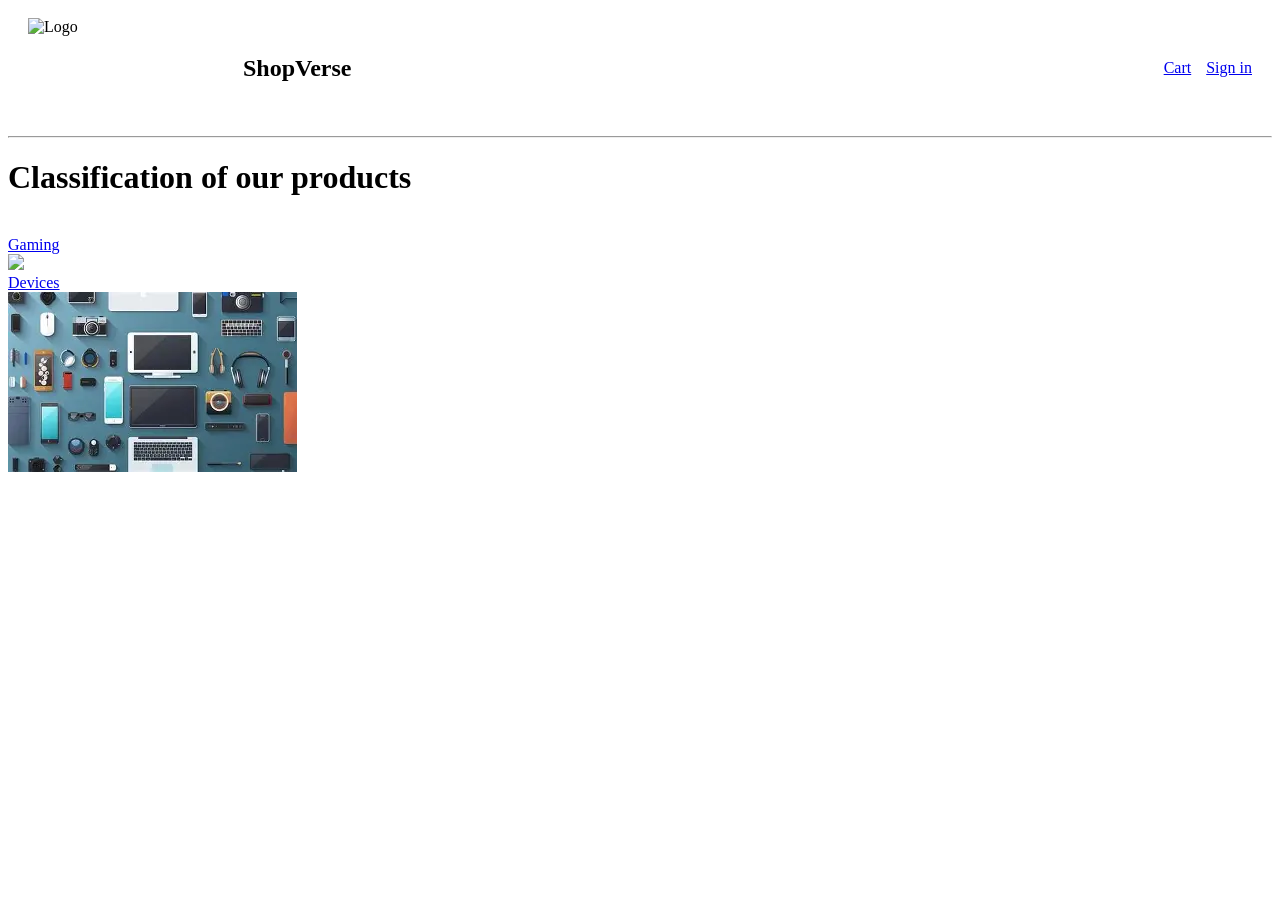
==== index.html @ 5d6e1895 "trry" ====
<!DOCTYPE html>
<html lang="en">
<head>
    <meta charset="UTF-8">
    <meta name="viewport" content="width=device-width, initial-scale=1.0">
    <link rel="stylesheet" href="style.css">
    <title>Document</title>
</head>
<body>
    <nav class="navbar">
    <div class="logo-area">
        <img src="https://encrypted-tbn0.gstatic.com/images?q=tbn:ANd9GcSpXq2IoruqsIcgITRI6N0eMX3W349FZWAaUruSduuHCw&s" height="100" width="200" alt="Logo">
        <h1>ShopVerse</h1>
    </div>

    <div class="menu-area">
        <a href="cart.html" class="nav-link">Cart</a>
        <a href="signin.html" class="nav-link">Sign in</a>
    </div>
    </nav>
    <hr>
    <h1>Classification of our products</h1><br>
    <a href="gaming.html" >Gaming</a><br>
    <img src="https://th.bing.com/th/id/OIP.99K1p1RFlnwRFwyswpLAYAHaE8?w=279&h=186&c=7&r=0&o=7&pid=1.7&rm=3"><br>
    <a href="device.html">Devices</a><br>
    <img src="[data-uri]">

</body>
</html>
---- style.css ----
.navbar {
    display: flex;
    justify-content: space-between; 
    align-items: center;
    padding: 10px 20px;
}

.logo-area, .menu-area {
    display: flex;
    align-items: center;
    gap: 15px;
}
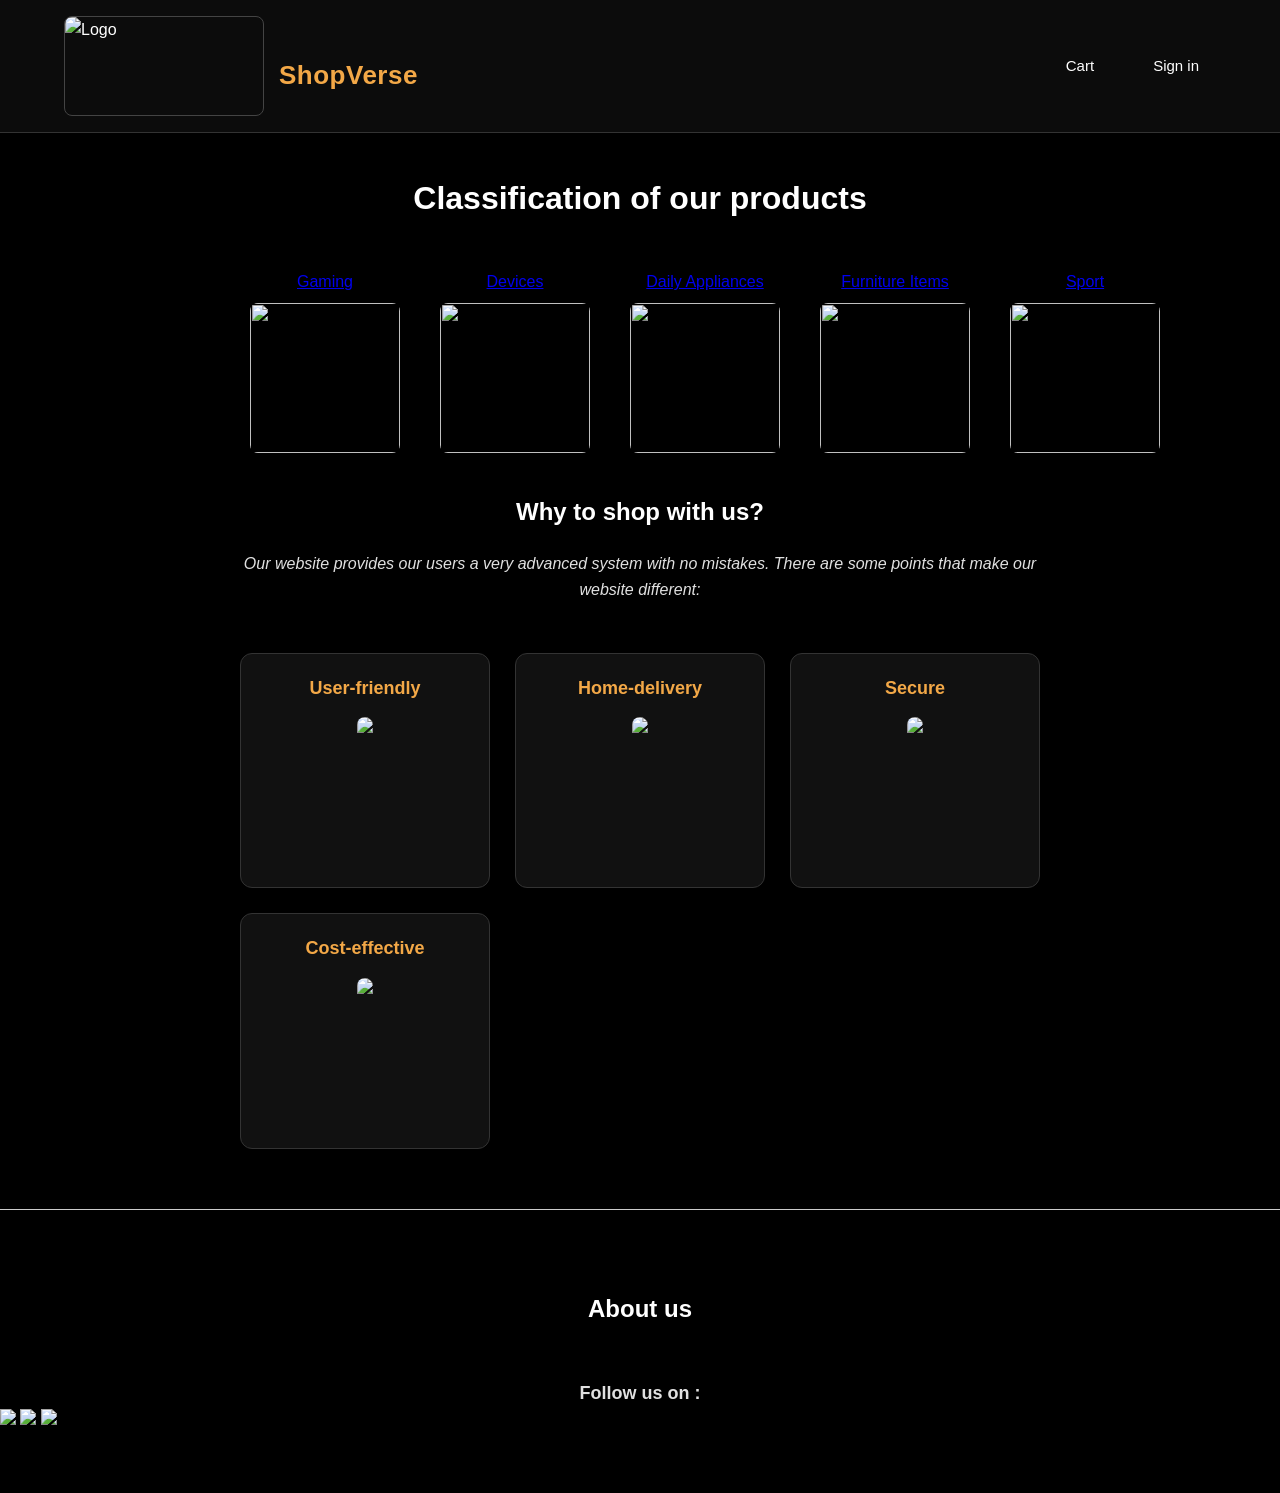
==== commit 2cc46017: "ssgdsdf" ====
--- a/index.html
+++ b/index.html
@@ -4,7 +4,15 @@
     <meta charset="UTF-8">
     <meta name="viewport" content="width=device-width, initial-scale=1.0">
     <link rel="stylesheet" href="style.css">
-    <title>Document</title>
+    <title>ShopVerse</title>
+    <script>
+    window.addEventListener('DOMContentLoaded', () => {
+        if (localStorage.getItem('signinStatus') === 'success') {
+            alert("Sign in complete! Welcome to ShopVerse.");
+            localStorage.removeItem('signinStatus');
+        }
+    });
+</script>
 </head>
 <body>
     <nav class="navbar">
@@ -18,12 +26,64 @@
         <a href="signin.html" class="nav-link">Sign in</a>
     </div>
     </nav>
+    <h1>Classification of our products</h1><br>
+   <div class="menu-container">
+    
+    <div class="menu-item">
+      <a href="gaming.html">Gaming</a>
+      <img src="https://th.bing.com/th/id/OIP.99K1p1RFlnwRFwyswpLAYAHaE8?w=279&h=186&c=7&r=0&o=7&pid=1.7&rm=3">
+    </div>
+
+    <div class="menu-item">
+      <a href="device.html">Devices</a>
+      <img src="https://www.androidauthority.com/wp-content/uploads/2022/12/EoY-2022-phone-collage-angled.jpg">
+    </div>
+
+    <div class="menu-item">
+      <a href="appliance.html">Daily Appliances</a>
+      <img src="https://encrypted-tbn0.gstatic.com/images?q=tbn:ANd9GcRoHXr6TSwh_RuAVcfgAy8xuj5qof4PLfjqJ_UKTXQr7Q&s=10">
+    </div>
+
+    <div class="menu-item">
+      <a href="furniture.html">Furniture Items</a>
+      <img src="https://encrypted-tbn0.gstatic.com/images?q=tbn:ANd9GcR-FL0VDVZ6vitYsUIvpA5IYjmGMQ5qnUNNLYV0C4MGcQ&s=10">
+    </div>
+
+    <div class="menu-item">
+      <a href="sports.html">Sport</a>
+      <img src="https://encrypted-tbn0.gstatic.com/images?q=tbn:ANd9GcQk-dUb4OQLiV3U1QuK8WXov1_CT-n_2Y7qXDm6CWrACA&s=10">
+    </div>
+
+  </div>
+    <header><b>Why to shop with us?</b></header>
+    <p class="why-us-intro"><i>Our website provides our users a very advanced system with no mistakes. There are some points that make our website different:</i></p>
+    
+    <div class="why-us-grid">
+        <div class="feature-card">
+            <i>User-friendly</i>
+            <img src="https://encrypted-tbn0.gstatic.com/images?q=tbn:ANd9GcRHprCUwDmBBHhJFUklNWog3BQffisFYjaOmh2INodDaQ&s=10" height="200">
+        </div>
+        
+        <div class="feature-card">
+            <i>Home-delivery</i>
+            <img src="https://encrypted-tbn0.gstatic.com/images?q=tbn:ANd9GcQNCzxGBQjZoymYS90PfxAJPQE3X4t2b_F8GKEZ-B1WTQ&s=10" height="200">
+        </div>
+        
+        <div class="feature-card">
+            <i>Secure</i>
+            <img src="https://encrypted-tbn0.gstatic.com/images?q=tbn:ANd9GcSJ_POzbLSqVffnc7QvnJTay_-VZL3fyKtswYj_MJe-Jg&s=10" height="200">
+        </div>
+        
+        <div class="feature-card">
+            <i>Cost-effective</i>
+            <img src="https://encrypted-tbn0.gstatic.com/images?q=tbn:ANd9GcQymrQ3l5ISxG_6TuTC8qWzofMiQ0EceYELEldxrmNbDw&s=10" height="200">
+        </div>
+    </div>
     <hr>
-    <h1>Classification of our products</h1><br>
-    <a href="gaming.html" >Gaming</a><br>
-    <img src="https://th.bing.com/th/id/OIP.99K1p1RFlnwRFwyswpLAYAHaE8?w=279&h=186&c=7&r=0&o=7&pid=1.7&rm=3"><br>
-    <a href="device.html">Devices</a><br>
-    <img src="[data-uri]">
-
+    <header>About us</header>
+     <p><b>Follow us on :<b></p>
+        <img src="https://encrypted-tbn0.gstatic.com/images?q=tbn:ANd9GcQ3icECWzbOBYS_HJeXvCfU6lnWoufMPkogE9kOPKSAjA&s=10"height="200">
+        <img src="https://encrypted-tbn0.gstatic.com/images?q=tbn:ANd9GcSTQUkNnhum6kFxXxcWN5qUXHwcfBaV5sqIpmCZyHzncQ&s=10"height="200">
+        <img src="https://encrypted-tbn0.gstatic.com/images?q=tbn:ANd9GcQvGzFtoso2E9et1CDtAbAPH7fww1cJvUhdp9nRHEOUKA&s=10"height="200">
 </body>
 </html>
--- a/style.css
+++ b/style.css
@@ -1,14 +1,332 @@
+* {
+    box-sizing: border-box;
+    margin: 0;
+    padding: 0;
+    font-family: 'Poppins', sans-serif;
+}
+
+body {
+    background-color: #000000; 
+    color: #ffffff;
+    line-height: 1.6;
+    padding-bottom: 60px;
+}
+
+
 .navbar {
     display: flex;
     justify-content: space-between; 
     align-items: center;
-    padding: 10px 20px;
-}
-
-.logo-area, .menu-area {
+    padding: 15px 5%;
+    background-color: #0c0c0c;
+    border-bottom: 1px solid #333333;
+    position: sticky;
+    top: 0;
+    z-index: 1000;
+}
+
+.logo-area {
     display: flex;
     align-items: center;
     gap: 15px;
 }
 
-
+.logo-area img {
+    border-radius: 8px;
+    object-fit: cover;
+    border: 1px solid #444;
+}
+
+.logo-area h1 {
+    font-size: 26px;
+    font-weight: 700;
+    color: #f3a847;
+    letter-spacing: 0.5px;
+}
+
+.menu-area {
+    display: flex;
+    align-items: center;
+    gap: 25px;
+}
+
+.nav-link {
+    text-decoration: none;
+    color: #ffffff;
+    font-weight: 500;
+    font-size: 15px;
+    padding: 8px 16px;
+    border-radius: 4px;
+    transition: all 0.3s ease;
+    border: 1px solid transparent;
+}
+
+.nav-link:hover {
+    color: #f3a847;
+    border-color: #f3a847;
+}
+
+.menu-container {
+      display: flex;
+      flex-direction: row;
+      flex-wrap: wrap;    
+      gap: 40px;  
+      align-items: center; 
+      margin-left: 250px;
+    }
+    .menu-item {
+      display: flex;
+      flex-direction: column;
+      align-items: center;
+      text-align: center;
+    }
+
+    
+    .menu-item img {
+      width: 150px;
+      height: 150px;
+      object-fit: cover; 
+      border-radius: 8px;
+      margin-top: 8px;
+    }
+
+hr {
+    border: none;
+    height: 1px;
+    background-color: #ffffff; 
+    margin: 40px 0;
+    opacity: 0.8;
+}
+
+
+h1, h2, header {
+    text-align: center;
+    color: #ffffff;
+    margin: 40px 0 20px 0;
+}
+
+h1 {
+    font-size: 32px;
+    font-weight: 700;
+}
+
+header {
+    font-size: 24px;
+    font-weight: 600;
+}
+
+p {
+    color: #e0e0e0;
+}
+
+.product-grid, 
+.categories-container,
+body {
+    display: flex;
+    flex-direction: column;
+}
+
+
+.product-grid,
+.navbar + hr + h1 + br + a + br + img + a + br + img {
+    display: grid;
+    grid-template-columns: repeat(3, 1fr); 
+    gap: 30px;
+    padding: 20px 5%;
+}
+
+
+.product-card, .category-card {
+    background: #111111; 
+    border: 1px solid #333333; 
+    border-radius: 12px;
+    padding: 24px;
+    display: flex;
+    flex-direction: column;
+    justify-content: space-between;
+    align-items: center;
+    text-align: center;
+    transition: transform 0.3s ease, border-color 0.3s ease;
+}
+
+.product-card:hover {
+    transform: translateY(-8px);
+    border-color: #f3a847;
+}
+
+.product-card p {
+    font-size: 18px;
+    font-weight: 600;
+    color: #ffffff;
+    margin-bottom: 15px;
+}
+
+.product-card img {
+    max-width: 100%;
+    height: 180px;
+    object-fit: contain;
+    margin-bottom: 20px;
+    border-radius: 6px;
+}
+
+.btn {
+    display: block;
+    width: 100%;
+    padding: 11px 0;
+    margin: 6px 0;
+    border-radius: 20px;
+    text-decoration: none;
+    font-weight: 600;
+    font-size: 14px;
+    text-align: center;
+    transition: all 0.2s ease;
+}
+
+.btn-cart {
+    background: #f0c14b;
+    border: 1px solid #a88734;
+    color: #111111;
+}
+
+.btn-cart:hover {
+    background: #eeb933;
+}
+
+.btn-buy {
+    background: #ed923b;
+    border: 1px solid #a61;
+    color: #ffffff;
+}
+
+.btn-buy:hover {
+    background: #e48122;
+}
+
+.why-us-intro {
+    text-align: center;
+    max-width: 800px;
+    margin: 0 auto 30px auto;
+    font-size: 16px;
+    color: #e0e0e0;
+}
+
+.why-us-grid {
+    display: grid;
+    grid-template-columns: repeat(auto-fit, minmax(250px, 1fr)); 
+    gap: 25px;
+    padding: 20px 5%;
+    max-width: 1200px;
+    margin: 0 auto;
+}
+
+.feature-card {
+    background: #111111;
+    border: 1px solid #333333;
+    border-radius: 12px;
+    padding: 20px;
+    display: flex;
+    flex-direction: column;
+    align-items: center;
+    text-align: center;
+    transition: transform 0.3s ease;
+}
+
+.feature-card:hover {
+    transform: translateY(-5px);
+    border-color: #f3a847;
+}
+
+.feature-card i {
+    font-style: normal;
+    font-size: 18px;
+    font-weight: 600;
+    color: #f3a847; 
+    margin-bottom: 15px;
+    display: block;
+}
+
+.feature-card img {
+    max-width: 100%;
+    height: 150px;
+    object-fit: contain;
+    border-radius: 8px;
+}
+
+
+form {
+    max-width: 400px;
+    margin: 80px auto;
+    background: #0d0d0d; 
+    padding: 40px 30px;
+    border-radius: 12px;
+    border: 1px solid #333333; 
+    box-shadow: 0 4px 20px rgba(255, 255, 255, 0.05);
+}
+
+form label {
+    font-weight: 500;
+    font-size: 14px;
+    display: block;
+    margin-bottom: 8px;
+    color: #ffffff; 
+}
+
+form input[type="text"],
+form input[type="email"],
+form input[type="password"] {
+    width: 100%;
+    padding: 12px;
+    margin-bottom: 24px;
+    background-color: #1a1a1a; 
+    border: 1px solid #444444; 
+    color: #ffffff;            
+    border-radius: 6px;
+    font-size: 15px;
+    outline: none;
+    transition: border-color 0.2s, box-shadow 0.2s;
+}
+
+form input:focus {
+    border-color: #f3a847; 
+    box-shadow: 0 0 8px rgba(243, 168, 71, 0.4);
+}
+
+form button {
+    width: 100%;
+    padding: 14px;
+    background: #f0c14b;
+    color: #111111;
+    border: 1px solid #a88734;
+    border-radius: 6px;
+    font-size: 16px;
+    font-weight: 600;
+    cursor: pointer;
+    transition: background 0.2s;
+}
+
+form button:hover {
+    background: #eeb933;
+}
+
+
+p:has(> b) {
+    text-align: center;
+    font-size: 18px;
+    margin-top: 30px;
+}
+
+
+body > img:not(.navbar img):not(.product-card img) {
+    display: inline-block;
+    max-width: 80px;
+    height: auto;
+    margin: 15px 15px;
+    border-radius: 50%; 
+    border: 2px solid #333333;
+    transition: transform 0.3s ease, border-color 0.3s ease;
+}
+
+body > img:not(.navbar img):not(.product-card img):hover {
+    transform: translateY(-5px);
+    border-color: #f3a847;
+}
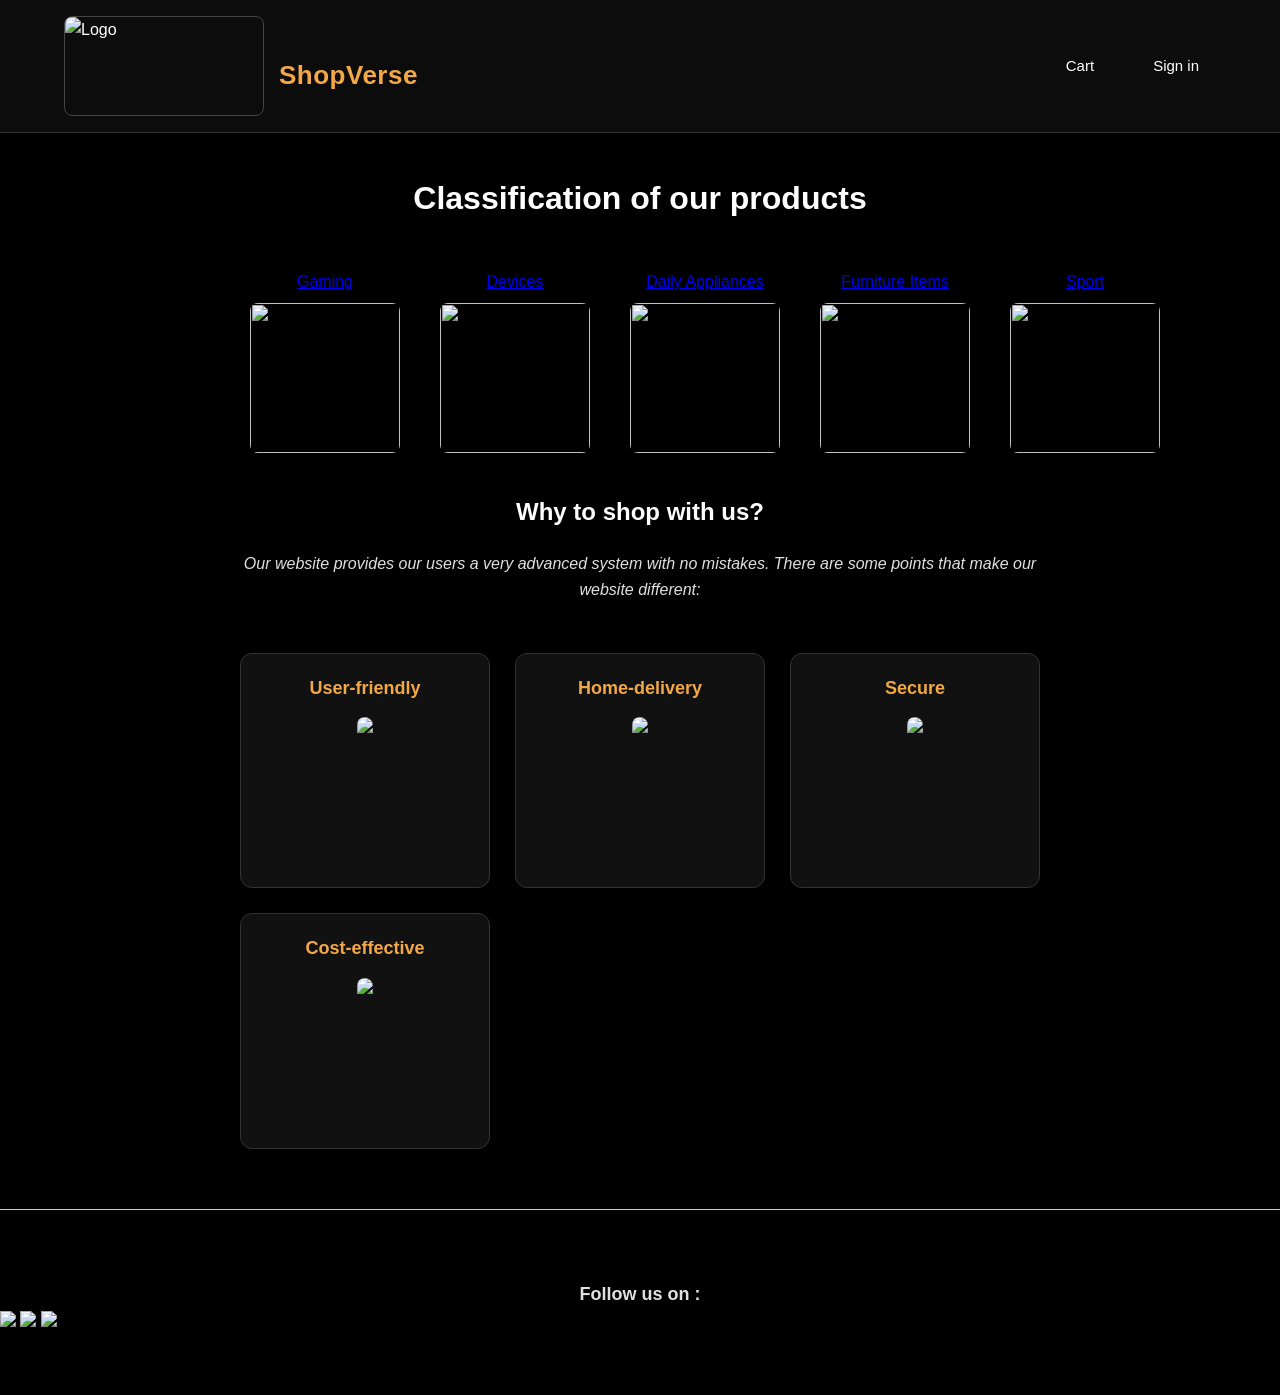
==== commit 86b5ba12: "SFEWEFWE" ====
--- a/index.html
+++ b/index.html
@@ -80,7 +80,6 @@
         </div>
     </div>
     <hr>
-    <header>About us</header>
      <p><b>Follow us on :<b></p>
         <img src="https://encrypted-tbn0.gstatic.com/images?q=tbn:ANd9GcQ3icECWzbOBYS_HJeXvCfU6lnWoufMPkogE9kOPKSAjA&s=10"height="200">
         <img src="https://encrypted-tbn0.gstatic.com/images?q=tbn:ANd9GcSTQUkNnhum6kFxXxcWN5qUXHwcfBaV5sqIpmCZyHzncQ&s=10"height="200">
--- a/style.css
+++ b/style.css
@@ -75,6 +75,21 @@
       margin-left: 250px;
     }
     .menu-item {
+      display: flex;
+      flex-direction: column;
+      align-items: center;
+      text-align: center;
+    }
+
+    .gaming {
+      display: flex;
+      flex-direction: row;
+      flex-wrap: wrap;    
+      gap: 40px;  
+      align-items: center; 
+      margin-left: 250px;
+    }
+    .gaming-one{
       display: flex;
       flex-direction: column;
       align-items: center;
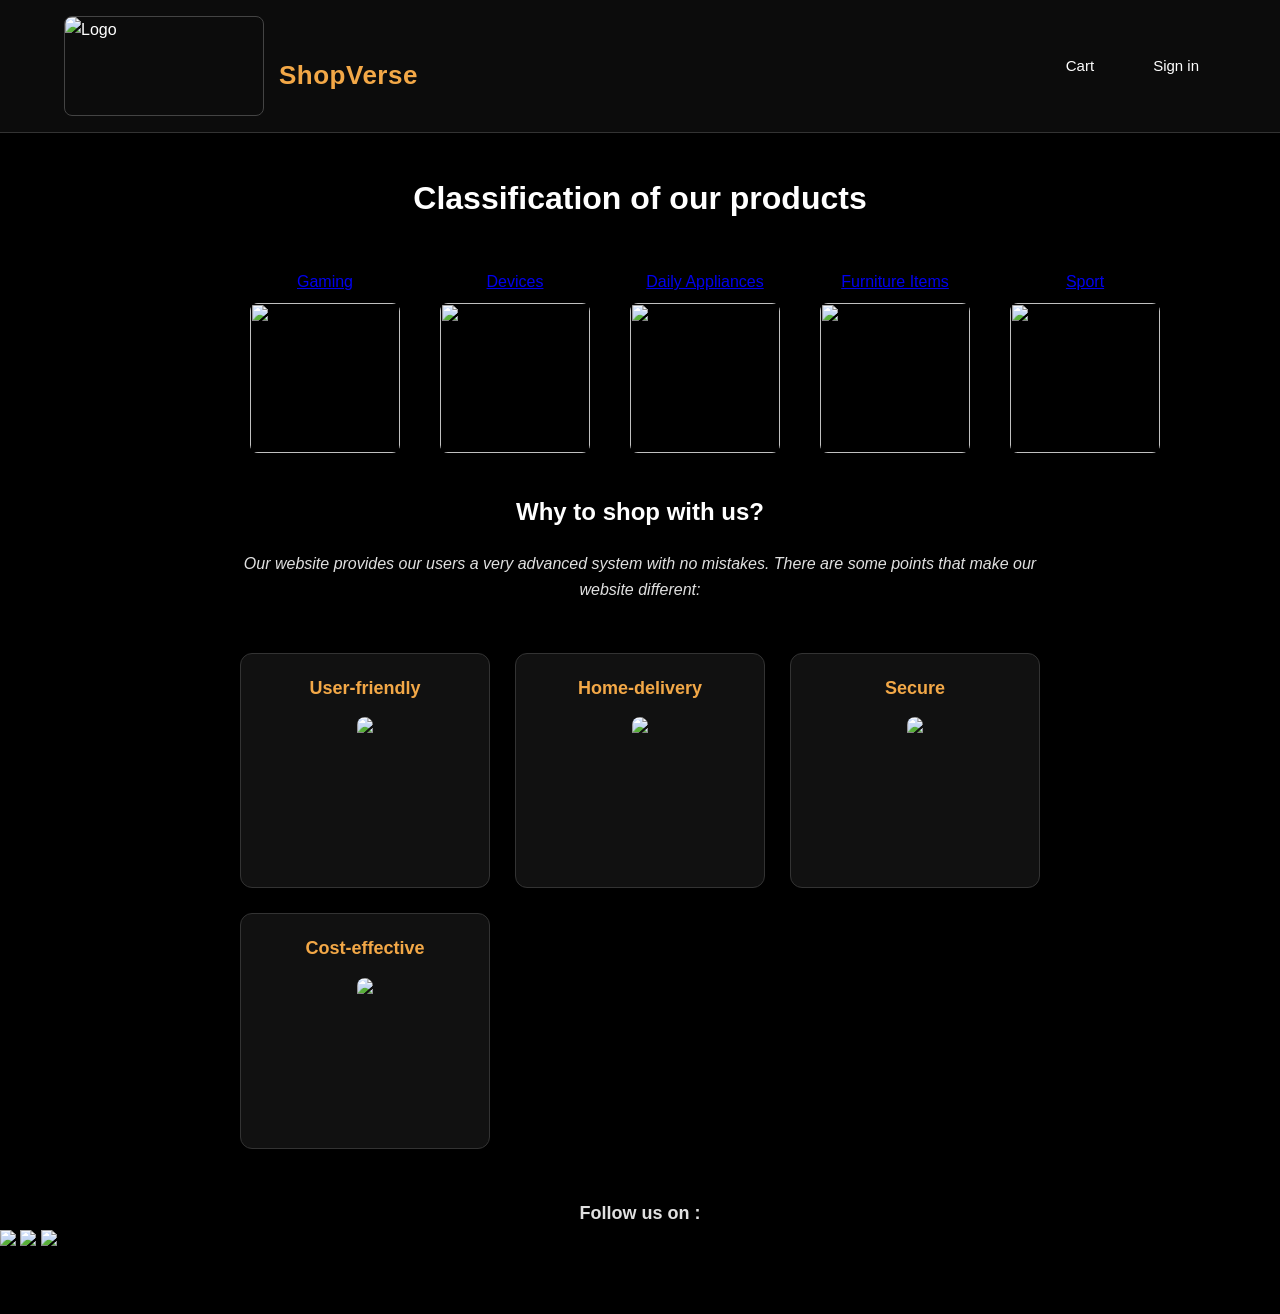
==== commit 8e759b02: "gergregerreerttert" ====
--- a/index.html
+++ b/index.html
@@ -79,7 +79,6 @@
             <img src="https://encrypted-tbn0.gstatic.com/images?q=tbn:ANd9GcQymrQ3l5ISxG_6TuTC8qWzofMiQ0EceYELEldxrmNbDw&s=10" height="200">
         </div>
     </div>
-    <hr>
      <p><b>Follow us on :<b></p>
         <img src="https://encrypted-tbn0.gstatic.com/images?q=tbn:ANd9GcQ3icECWzbOBYS_HJeXvCfU6lnWoufMPkogE9kOPKSAjA&s=10"height="200">
         <img src="https://encrypted-tbn0.gstatic.com/images?q=tbn:ANd9GcSTQUkNnhum6kFxXxcWN5qUXHwcfBaV5sqIpmCZyHzncQ&s=10"height="200">
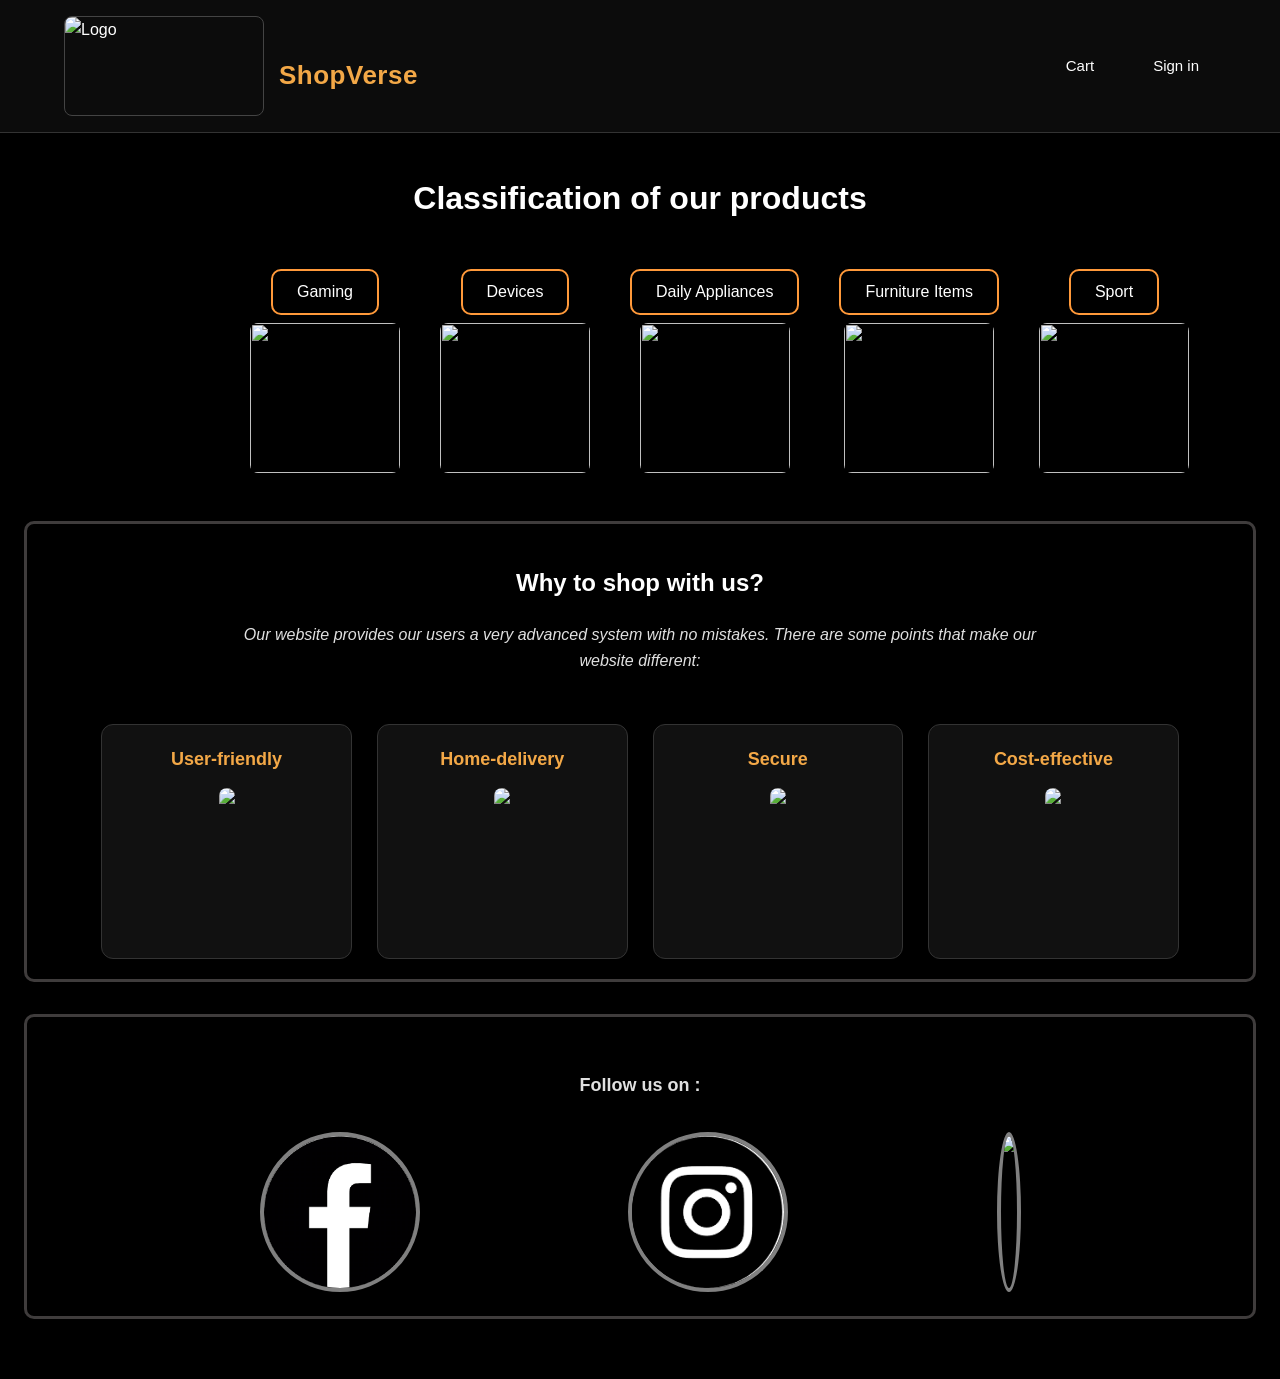
==== commit 734c288c: "dfcgvefgergfer" ====
--- a/index.html
+++ b/index.html
@@ -1,87 +1,112 @@
 <!DOCTYPE html>
 <html lang="en">
+
 <head>
     <meta charset="UTF-8">
     <meta name="viewport" content="width=device-width, initial-scale=1.0">
     <link rel="stylesheet" href="style.css">
     <title>ShopVerse</title>
     <script>
-    window.addEventListener('DOMContentLoaded', () => {
-        if (localStorage.getItem('signinStatus') === 'success') {
-            alert("Sign in complete! Welcome to ShopVerse.");
-            localStorage.removeItem('signinStatus');
-        }
-    });
-</script>
+        window.addEventListener('DOMContentLoaded', () => {
+            if (localStorage.getItem('signinStatus') === 'success') {
+                alert("Sign in complete! Welcome to ShopVerse.");
+                localStorage.removeItem('signinStatus');
+            }
+        });
+    </script>
 </head>
+
 <body>
     <nav class="navbar">
-    <div class="logo-area">
-        <img src="https://encrypted-tbn0.gstatic.com/images?q=tbn:ANd9GcSpXq2IoruqsIcgITRI6N0eMX3W349FZWAaUruSduuHCw&s" height="100" width="200" alt="Logo">
-        <h1>ShopVerse</h1>
-    </div>
+        <div class="logo-area">
+            <img src="https://encrypted-tbn0.gstatic.com/images?q=tbn:ANd9GcSpXq2IoruqsIcgITRI6N0eMX3W349FZWAaUruSduuHCw&s"
+                height="100" width="200" alt="Logo">
+            <h1>ShopVerse</h1>
+        </div>
 
-    <div class="menu-area">
-        <a href="cart.html" class="nav-link">Cart</a>
-        <a href="signin.html" class="nav-link">Sign in</a>
-    </div>
+        <div class="menu-area">
+            <a href="cart.html" class="nav-link">Cart</a>
+            <a href="signin.html" class="nav-link">Sign in</a>
+        </div>
     </nav>
     <h1>Classification of our products</h1><br>
-   <div class="menu-container">
-    
-    <div class="menu-item">
-      <a href="gaming.html">Gaming</a>
-      <img src="https://th.bing.com/th/id/OIP.99K1p1RFlnwRFwyswpLAYAHaE8?w=279&h=186&c=7&r=0&o=7&pid=1.7&rm=3">
+    <div class="menu-container">
+
+        <div class="menu-item">
+            <a class="links" href="gaming.html">Gaming</a>
+            <img src="https://th.bing.com/th/id/OIP.99K1p1RFlnwRFwyswpLAYAHaE8?w=279&h=186&c=7&r=0&o=7&pid=1.7&rm=3">
+        </div>
+
+        <div class="menu-item">
+            <a class="links" href="device.html">Devices</a>
+            <img src="https://www.androidauthority.com/wp-content/uploads/2022/12/EoY-2022-phone-collage-angled.jpg">
+        </div>
+
+        <div class="menu-item">
+            <a class="links" href="appliance.html">Daily Appliances</a>
+            <img
+                src="https://encrypted-tbn0.gstatic.com/images?q=tbn:ANd9GcRoHXr6TSwh_RuAVcfgAy8xuj5qof4PLfjqJ_UKTXQr7Q&s=10">
+        </div>
+
+        <div class="menu-item">
+            <a class="links" href="furniture.html">Furniture Items</a>
+            <img
+                src="https://encrypted-tbn0.gstatic.com/images?q=tbn:ANd9GcR-FL0VDVZ6vitYsUIvpA5IYjmGMQ5qnUNNLYV0C4MGcQ&s=10">
+        </div>
+
+        <div class="menu-item">
+            <a class="links" href="sports.html">Sport</a>
+            <img
+                src="https://encrypted-tbn0.gstatic.com/images?q=tbn:ANd9GcQk-dUb4OQLiV3U1QuK8WXov1_CT-n_2Y7qXDm6CWrACA&s=10">
+        </div>
+
     </div>
+    <div class="why-shop">
+        <header><b>Why to shop with us?</b></header>
+        <p class="why-us-intro"><i>Our website provides our users a very advanced system with no mistakes. There are
+                some points that make our website different:</i></p>
 
-    <div class="menu-item">
-      <a href="device.html">Devices</a>
-      <img src="https://www.androidauthority.com/wp-content/uploads/2022/12/EoY-2022-phone-collage-angled.jpg">
-    </div>
+        <div class="why-us-grid">
+            <div class="feature-card">
+                <i>User-friendly</i>
+                <img class="whyshop-img"
+                    src="https://encrypted-tbn0.gstatic.com/images?q=tbn:ANd9GcRHprCUwDmBBHhJFUklNWog3BQffisFYjaOmh2INodDaQ&s=10"
+                    height="200">
+            </div>
 
-    <div class="menu-item">
-      <a href="appliance.html">Daily Appliances</a>
-      <img src="https://encrypted-tbn0.gstatic.com/images?q=tbn:ANd9GcRoHXr6TSwh_RuAVcfgAy8xuj5qof4PLfjqJ_UKTXQr7Q&s=10">
-    </div>
+            <div class="feature-card">
+                <i>Home-delivery</i>
+                <img class="whyshop-img"
+                    src="https://encrypted-tbn0.gstatic.com/images?q=tbn:ANd9GcQNCzxGBQjZoymYS90PfxAJPQE3X4t2b_F8GKEZ-B1WTQ&s=10"
+                    height="200">
+            </div>
 
-    <div class="menu-item">
-      <a href="furniture.html">Furniture Items</a>
-      <img src="https://encrypted-tbn0.gstatic.com/images?q=tbn:ANd9GcR-FL0VDVZ6vitYsUIvpA5IYjmGMQ5qnUNNLYV0C4MGcQ&s=10">
-    </div>
+            <div class="feature-card">
+                <i>Secure</i>
+                <img class="whyshop-img"
+                    src="https://encrypted-tbn0.gstatic.com/images?q=tbn:ANd9GcSJ_POzbLSqVffnc7QvnJTay_-VZL3fyKtswYj_MJe-Jg&s=10"
+                    height="200">
+            </div>
 
-    <div class="menu-item">
-      <a href="sports.html">Sport</a>
-      <img src="https://encrypted-tbn0.gstatic.com/images?q=tbn:ANd9GcQk-dUb4OQLiV3U1QuK8WXov1_CT-n_2Y7qXDm6CWrACA&s=10">
-    </div>
-
-  </div>
-    <header><b>Why to shop with us?</b></header>
-    <p class="why-us-intro"><i>Our website provides our users a very advanced system with no mistakes. There are some points that make our website different:</i></p>
-    
-    <div class="why-us-grid">
-        <div class="feature-card">
-            <i>User-friendly</i>
-            <img src="https://encrypted-tbn0.gstatic.com/images?q=tbn:ANd9GcRHprCUwDmBBHhJFUklNWog3BQffisFYjaOmh2INodDaQ&s=10" height="200">
-        </div>
-        
-        <div class="feature-card">
-            <i>Home-delivery</i>
-            <img src="https://encrypted-tbn0.gstatic.com/images?q=tbn:ANd9GcQNCzxGBQjZoymYS90PfxAJPQE3X4t2b_F8GKEZ-B1WTQ&s=10" height="200">
-        </div>
-        
-        <div class="feature-card">
-            <i>Secure</i>
-            <img src="https://encrypted-tbn0.gstatic.com/images?q=tbn:ANd9GcSJ_POzbLSqVffnc7QvnJTay_-VZL3fyKtswYj_MJe-Jg&s=10" height="200">
-        </div>
-        
-        <div class="feature-card">
-            <i>Cost-effective</i>
-            <img src="https://encrypted-tbn0.gstatic.com/images?q=tbn:ANd9GcQymrQ3l5ISxG_6TuTC8qWzofMiQ0EceYELEldxrmNbDw&s=10" height="200">
+            <div class="feature-card">
+                <i>Cost-effective</i>
+                <img class="whyshop-img"
+                    src="https://encrypted-tbn0.gstatic.com/images?q=tbn:ANd9GcQymrQ3l5ISxG_6TuTC8qWzofMiQ0EceYELEldxrmNbDw&s=10"
+                    height="200">
+            </div>
         </div>
     </div>
-     <p><b>Follow us on :<b></p>
-        <img src="https://encrypted-tbn0.gstatic.com/images?q=tbn:ANd9GcQ3icECWzbOBYS_HJeXvCfU6lnWoufMPkogE9kOPKSAjA&s=10"height="200">
-        <img src="https://encrypted-tbn0.gstatic.com/images?q=tbn:ANd9GcSTQUkNnhum6kFxXxcWN5qUXHwcfBaV5sqIpmCZyHzncQ&s=10"height="200">
-        <img src="https://encrypted-tbn0.gstatic.com/images?q=tbn:ANd9GcQvGzFtoso2E9et1CDtAbAPH7fww1cJvUhdp9nRHEOUKA&s=10"height="200">
+    <div class="main-follow">
+
+        <p><b>Follow us on :<b></p>
+        <div class="follow">
+            <img class="follow-img" src="images/images.png">
+            <img class="follow-img" src="images/images (1).png">
+            <img class="follow-img"
+                src="https://encrypted-tbn0.gstatic.com/images?q=tbn:ANd9GcQvGzFtoso2E9et1CDtAbAPH7fww1cJvUhdp9nRHEOUKA&s=10"
+                height="200">
+        </div>
+    </div>
 </body>
+
 </html>
--- a/style.css
+++ b/style.css
@@ -265,6 +265,20 @@
     height: 150px;
     object-fit: contain;
     border-radius: 8px;
+}
+
+.links{
+    color: white;
+    text-decoration: none;
+    padding: 0.5rem 1.5rem;
+    border: 2px solid #ff993a;
+    transition: all 0.4s;
+    border-radius: 10px;
+}
+
+.links:hover{
+    transform: translateY(-3px);
+    border: 2px solid #ff7b00;
 }
 
 
@@ -284,6 +298,40 @@
     display: block;
     margin-bottom: 8px;
     color: #ffffff; 
+}
+
+.why-shop{
+    border: 3px solid rgb(63, 60, 60);
+    margin-left: 1.5rem;
+    margin-right: 1.5rem;
+    margin-top: 3rem;
+    border-radius: 10px;
+}
+
+.whyshop-img{
+    border-radius: 15px;
+}
+
+.follow{
+    display: flex;
+    justify-content: space-evenly;
+    margin-top: 2rem;
+}
+
+.main-follow{
+    border-radius: 10px;
+    border: 3px solid rgb(63, 60, 60);
+    padding: 1.5rem;
+    margin-top: 2rem;
+    margin-left: 1.5rem;
+    margin-right: 1.5rem;
+
+}
+
+.follow-img{
+    border-radius: 50%;
+    height: 10rem;
+    border: 4px solid grey;
 }
 
 form input[type="text"],
